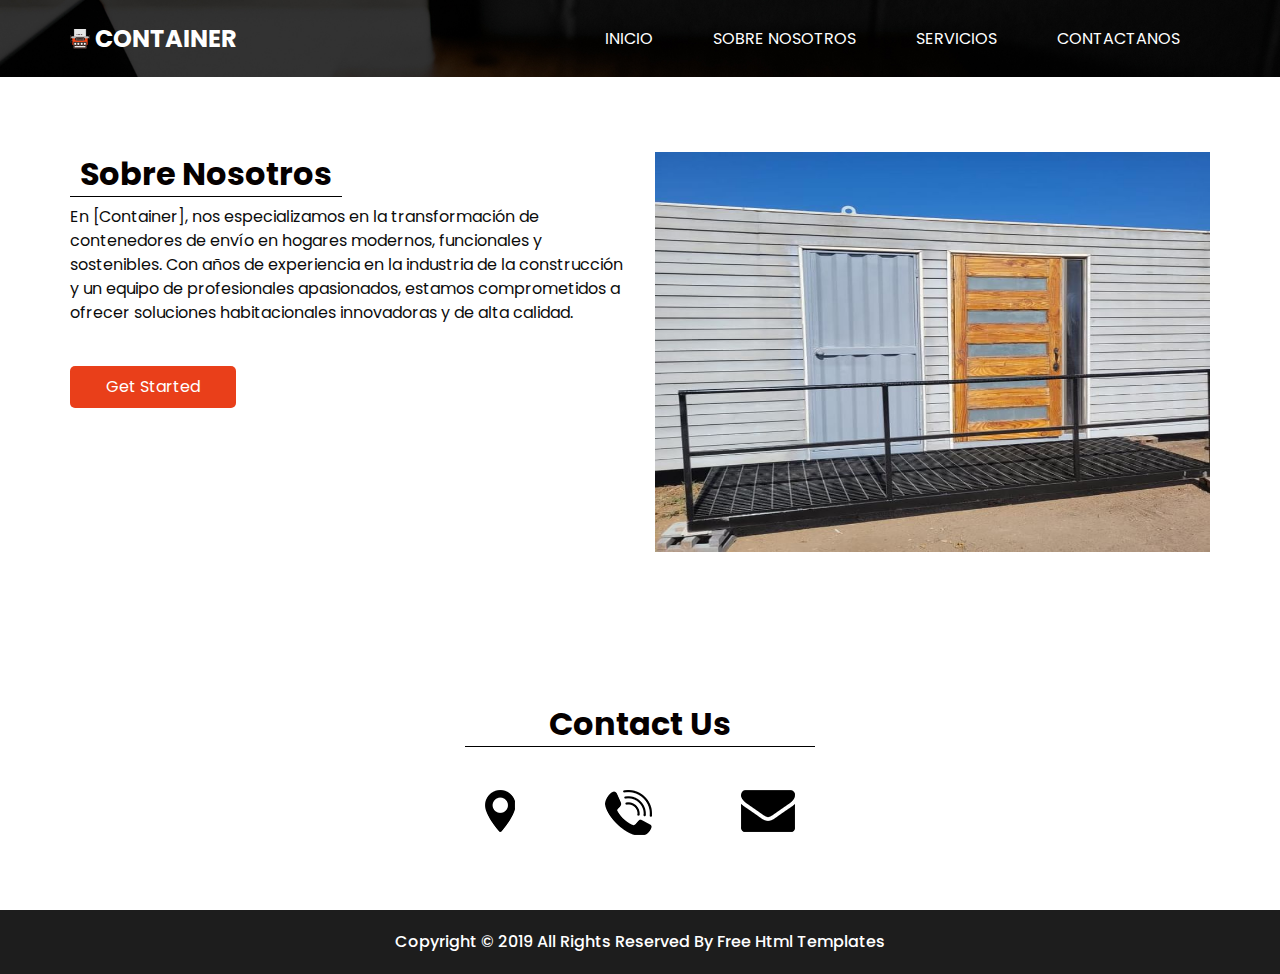
==== about.html @ b8405be3 "Proyecto Base" ====
<!DOCTYPE html>
<html>

<head>
  <!-- Basic -->
  <meta charset="utf-8" />
  <meta http-equiv="X-UA-Compatible" content="IE=edge" />
  <!-- Mobile Metas -->
  <meta name="viewport" content="width=device-width, initial-scale=1, shrink-to-fit=no" />
  <!-- Site Metas -->
  <meta name="keywords" content="" />
  <meta name="description" content="" />
  <meta name="author" content="" />

  <title>Fregg</title>

  <!-- slider stylesheet -->
  <link rel="stylesheet" type="text/css"
    href="https://cdnjs.cloudflare.com/ajax/libs/OwlCarousel2/2.1.3/assets/owl.carousel.min.css" />


  <!-- font wesome stylesheet -->
  <link rel="stylesheet" href="https://maxcdn.bootstrapcdn.com/font-awesome/4.3.0/css/font-awesome.min.css">

  <!-- bootstrap core css -->
  <link rel="stylesheet" type="text/css" href="css/bootstrap.css" />

  <!-- fonts style -->
  <link href="https://fonts.googleapis.com/css?family=Poppins:400,600,700&display=swap" rel="stylesheet">
  <!-- Custom styles for this template -->
  <link href="css/style.css" rel="stylesheet" />
  <!-- responsive style -->
  <link href="css/responsive.css" rel="stylesheet" />
</head>

<body class="sub_page">
  <div class="hero_area">
    <!-- header section strats -->
    <header class="header_section">
        <div class="container">
          <nav class="navbar navbar-expand-lg custom_nav-container pt-3">
            <a class="navbar-brand mr-5" href="index.html">
              <img src="images/logo.png" alt="" />
              <span> Container </span>
            </a>
            <button
              class="navbar-toggler"
              type="button"
              data-toggle="collapse"
              data-target="#navbarSupportedContent"
              aria-controls="navbarSupportedContent"
              aria-expanded="false"
              aria-label="Toggle navigation"
            >
              <span class="navbar-toggler-icon"></span>
            </button>
            <div class="collapse navbar-collapse" id="navbarSupportedContent">
              <div
                class="d-flex ml-auto flex-column flex-lg-row align-items-center"
              >
                <ul class="navbar-nav">
                  <li class="nav-item active">
                    <a class="nav-link" href="index.html"
                      >Inicio <span class="sr-only">(current)</span></a
                    >
                  </li>
                  <li class="nav-item">
                    <a class="nav-link" href="about.html"> Sobre Nosotros </a>
                  </li>
                  <li class="nav-item">
                    <a class="nav-link" href="service.html"> Servicios </a>
                  </li>
                  <li class="nav-item">
                    <a class="nav-link" href="contact.html">Contactanos</a>
                  </li>
                </ul>
              
              </div>
            </div>
          </nav>
        </div>
      </header>
    <!-- end header section -->
  </div>

  <!-- about section -->

 
  <section class="about_section layout_padding">
    <div class="container">
      <div class="row">
        <div class="col-md-6">
          <div class="detail-box">
            <div class="heading_container">
              <h2>Sobre Nosotros</h2>
            </div>
            <p>
              En [Container], nos especializamos en la transformación de contenedores de envío en hogares modernos, funcionales y sostenibles. Con años de experiencia en la industria de la construcción y un equipo de profesionales apasionados, estamos comprometidos a ofrecer soluciones habitacionales innovadoras y de alta calidad.
            </p>
            <a href=""> Get Started </a>
          </div>
        </div>
        <div class="col-md-6">
          <div class="img-box">
            <img src="images/Container_1.jpeg" alt="" height="400" />
          </div>
        </div>
      </div>
    </div>
  </section>
  <!-- end about section -->

  <!-- info section -->

  <section class="info_section layout_padding">
    <div class="footer_contact">
      <div class="heading_container">
        <h2>
          Contact Us
        </h2>
      </div>
      <div class="box">
        <a href="" class="img-box">
          <img src="images/location.png" alt="" class="img-1">
          <img src="images/location-o.png" alt="" class="img-2">
        </a>
        <a href="" class="img-box">
          <img src="images/call.png" alt="" class="img-1">
          <img src="images/call-o.png" alt="" class="img-2">
        </a>
        <a href="" class="img-box">
          <img src="images/envelope.png" alt="" class="img-1">
          <img src="images/envelope-o.png" alt="" class="img-2">
        </a>
      </div>
    </div>


  </section>


  <!-- end info section -->

  <!-- footer section -->
  <section class="container-fluid footer_section">
    <p>
      Copyright &copy; 2019 All Rights Reserved By
      <a href="https://html.design/">Free Html Templates</a>
    </p>
  </section>
  <!-- footer section -->

  <script type="text/javascript" src="js/jquery-3.4.1.min.js"></script>
  <script type="text/javascript" src="js/bootstrap.js"></script>

</body>

</html>
---- css/style.css ----
body {
  font-family: 'Poppins', sans-serif;
  color: #0c0c0c;
  background-color: #ffffff;
}

.layout_padding {
  padding: 75px 0;
}

.layout_padding2 {
  padding: 45px 0;
}

.layout_padding2-top {
  padding-top: 45px;
}

.layout_padding2-bottom {
  padding-bottom: 45px;
}

.layout_padding-top {
  padding-top: 75px;
}

.layout_padding-bottom {
  padding-bottom: 75px;
}

.heading_container {
  display: -webkit-box;
  display: -ms-flexbox;
  display: flex;
}

.heading_container h2 {
  font-weight: bold;
  color: #050000;
  padding: 3px 10px;
  border-bottom: 1px solid #000000;
}

/*header section*/
.hero_area {
  height: 100vh;
  background-image: url(../images/hero-bg.jpg);
  background-size: cover;
}

.sub_page .hero_area {
  height: auto;
}

.header_section .container-fluid {
  padding-right: 25px;
  padding-left: 25px;
}

.header_section .nav_container {
  margin: 0 auto;
}

.custom_nav-container.navbar-expand-lg .navbar-nav .nav-item .nav-link {
  padding: 10px 30px;
  color: #ffffff;
  text-align: center;
  text-transform: uppercase;
}

a,
a:hover,
a:focus {
  text-decoration: none;
}

a:hover,
a:focus {
  color: initial;
}

.btn,
.btn:focus {
  outline: none !important;
  -webkit-box-shadow: none;
          box-shadow: none;
}

.custom_nav-container .nav_search-btn {
  background-image: url(../images/search-icon.png);
  background-size: 22px;
  background-repeat: no-repeat;
  background-position-y: 7px;
  width: 35px;
  height: 35px;
  padding: 0;
  border: none;
}

.navbar-brand {
  display: -webkit-box;
  display: -ms-flexbox;
  display: flex;
  -webkit-box-align: center;
      -ms-flex-align: center;
          align-items: center;
}

.navbar-brand img {
  width: 20px;
  margin-right: 5px;
}

.navbar-brand span {
  font-size: 24px;
  font-weight: 700;
  color: #ffffff;
  text-transform: uppercase;
}

.custom_nav-container {
  z-index: 99999;
  padding: 15px 0;
}

.custom_nav-container .navbar-toggler {
  outline: none;
}

.custom_nav-container .navbar-toggler .navbar-toggler-icon {
  background-image: url(../images/menu.png);
  background-size: 55px;
}

/*end header section*/
/* slider section */
.slider_section {
  height: calc(100% - 80px);
  display: -webkit-box;
  display: -ms-flexbox;
  display: flex;
  -webkit-box-align: center;
      -ms-flex-align: center;
          align-items: center;
}

.slider_section .detail-box {
  color: #ffffff;
}

.slider_section .detail-box h1 {
  text-transform: uppercase;
}

.slider_section .detail-box h1 span {
  color: #e93f1a;
}

.slider_section .detail-box p {
  margin-top: 15px;
}

.slider_section .detail-box .btn-box {
  margin-top: 45px;
}

.slider_section .detail-box .btn-box a {
  display: inline-block;
  padding: 10px 45px;
  background-color: #e93f1a;
  color: #ffffff;
  -webkit-transition: all 0.3s;
  transition: all 0.3s;
  border: 1px solid transparent;
  border-radius: 5px;
}

.slider_section .detail-box .btn-box a:hover {
  background-color: transparent;
  border-color: #e93f1a;
  color: #e93f1a;
}

.slider_section #carouselExampleIndicators {
  width: 100%;
}

.slider_section .carousel-indicators {
  -webkit-box-orient: vertical;
  -webkit-box-direction: normal;
      -ms-flex-direction: column;
          flex-direction: column;
  color: #ffffff;
  -webkit-box-pack: justify;
      -ms-flex-pack: justify;
          justify-content: space-between;
  left: initial;
  width: 25px;
  height: 200%;
  margin: 0;
  bottom: 50%;
  right: 45px;
  -webkit-transform: translateY(50%);
          transform: translateY(50%);
}

.slider_section .carousel-indicators::before {
  content: "";
  position: absolute;
  top: 50%;
  left: 50%;
  width: 1px;
  height: 55%;
  background-color: #ffffff;
  -webkit-transform: translate(-50%, -50%);
          transform: translate(-50%, -50%);
}

.slider_section .carousel-indicators span {
  margin: 0 2px;
}

.slider_section .carousel-indicators li {
  text-indent: unset;
  margin: 0;
  border: none;
  opacity: 1;
  background-color: transparent;
  width: auto;
  height: auto;
}

.slider_section .carousel-indicators li.active {
  color: #e93f1a;
}

.slider_section .custom_carousel-control {
  position: absolute;
  top: 50%;
  left: 25px;
  width: 105px;
  -webkit-transform: translateY(-50%);
          transform: translateY(-50%);
}

.slider_section .custom_carousel-control .carousel-control-prev,
.slider_section .custom_carousel-control .carousel-control-next {
  margin: 10px 0;
  position: relative;
  width: 45px;
  height: 45px;
  border: none;
  opacity: 1;
  background-repeat: no-repeat;
  background-size: 8px;
  background-position: center;
  background-color: #e8e8e8;
  border-radius: 100%;
}

.slider_section .custom_carousel-control .carousel-control-prev:hover,
.slider_section .custom_carousel-control .carousel-control-next:hover {
  background-color: #e93f1a;
}

.slider_section .custom_carousel-control .carousel-control-prev {
  background-image: url(../images/prev.png);
}

.slider_section .custom_carousel-control .carousel-control-prev:hover {
  background-image: url(../images/prev-white.png);
}

.slider_section .custom_carousel-control .carousel-control-next {
  background-image: url(../images/next.png);
}

.slider_section .custom_carousel-control .carousel-control-next:hover {
  background-image: url(../images/next-white.png);
}

/* end slider section */
.about_section .img-box img {
  width: 100%;
}

.about_section .detail-box a {
  display: inline-block;
  padding: 8px 35px;
  background-color: #e93f1a;
  color: #ffffff;
  -webkit-transition: all 0.3s;
  transition: all 0.3s;
  border: 1px solid transparent;
  border-radius: 5px;
  margin-top: 25px;
}

.about_section .detail-box a:hover {
  background-color: transparent;
  border-color: #e93f1a;
  color: #e93f1a;
}

.body_bg {
  background-image: url(../images/body_bg.jpg);
  background-size: cover;
}

.service_section .heading_container {
  -webkit-box-pack: center;
      -ms-flex-pack: center;
          justify-content: center;
  margin-bottom: 25px;
}

.service_section .box {
  display: -webkit-box;
  display: -ms-flexbox;
  display: flex;
  -webkit-box-orient: vertical;
  -webkit-box-direction: normal;
      -ms-flex-direction: column;
          flex-direction: column;
  -webkit-box-align: start;
      -ms-flex-align: start;
          align-items: flex-start;
  margin: 15px 0;
  width: 85%;
}

.service_section .box h4 {
  margin-top: 5px;
}

.service_section .box a {
  padding: 6px 25px;
  border: 1px solid #e93f1a;
  color: #e93f1a;
  text-transform: uppercase;
}

.quote_section .box {
  display: -webkit-box;
  display: -ms-flexbox;
  display: flex;
  -webkit-box-pack: justify;
      -ms-flex-pack: justify;
          justify-content: space-between;
  -webkit-box-align: center;
      -ms-flex-align: center;
          align-items: center;
}

.quote_section .box .btn-box a {
  display: inline-block;
  padding: 10px 55px;
  background-color: #e93f1a;
  color: #ffffff;
  -webkit-transition: all 0.3s;
  transition: all 0.3s;
  border: 1px solid transparent;
  border-radius: 5px;
}

.quote_section .box .btn-box a:hover {
  background-color: transparent;
  border-color: #e93f1a;
  color: #e93f1a;
}

.contact_section .contact_bg {
  background-color: #ffffff;
}

.contact_section .heading_container {
  -webkit-box-pack: center;
      -ms-flex-pack: center;
          justify-content: center;
  margin-bottom: 45px;
}

.contact_section .contact_form {
  padding-left: 25px;
  padding-right: 25px;
}

.contact_section .contact_form .top_input {
  display: -webkit-box;
  display: -ms-flexbox;
  display: flex;
  -webkit-box-pack: justify;
      -ms-flex-pack: justify;
          justify-content: space-between;
}

.contact_section .contact_form .top_input input {
  width: 48%;
}

.contact_section .contact_form input {
  width: 100%;
  margin: 15px 0;
  height: 50px;
  padding-left: 15px;
  border: none;
  outline: none;
  background-color: #1c1b2d;
  color: #ffffff;
}

.contact_section .contact_form input.message_input {
  padding: 25px 0 90px 15px;
}

.contact_section .contact_form input::-webkit-input-placeholder {
  color: rgba(255, 255, 255, 0.8);
}

.contact_section .contact_form input:-ms-input-placeholder {
  color: rgba(255, 255, 255, 0.8);
}

.contact_section .contact_form input::-ms-input-placeholder {
  color: rgba(255, 255, 255, 0.8);
}

.contact_section .contact_form input::placeholder {
  color: rgba(255, 255, 255, 0.8);
}

.contact_section .contact_form button {
  display: inline-block;
  padding: 8px 35px;
  background-color: #e93f1a;
  color: #ffffff;
  -webkit-transition: all 0.3s;
  transition: all 0.3s;
  border: 1px solid transparent;
  border-radius: 5px;
  margin-top: 15px;
  margin-bottom: 45px;
}

.contact_section .contact_form button:hover {
  background-color: transparent;
  border-color: #e93f1a;
  color: #e93f1a;
}

.contact_section .img-box img {
  width: 100%;
}

/* client_section */
.client_section {
  font-family: "Roboto", sans-serif;
}

.client_section .img-box {
  min-width: 175px;
  max-width: 175px;
}

.client_section .img-box img {
  width: 100%;
}

.client_section .client_container {
  width: 70%;
  margin: auto;
}

.client_section .client-id {
  display: -webkit-box;
  display: -ms-flexbox;
  display: flex;
  -webkit-box-align: center;
      -ms-flex-align: center;
          align-items: center;
}

.client_section .client_name {
  display: -webkit-box;
  display: -ms-flexbox;
  display: flex;
  text-align: right;
  padding-left: 20px;
}

.client_section .client_name h3 {
  font-weight: 300;
  text-transform: uppercase;
}

.client_section .client_name p {
  color: #e93f1a;
}

.client_section .client_detail {
  padding: 25px 45px;
  background-color: #e93f1a;
}

.client_section .client_text p,
.client_section .client_text blockquote {
  margin: 0;
  position: relative;
  color: #fff;
}

.client_section .client_text blockquote::before,
.client_section .client_text blockquote::after {
  position: absolute;
  font-family: "FontAwesome";
  font-size: 20px;
}

.client_section .client_text blockquote::before {
  content: "\f10d";
  top: -6px;
  left: -30px;
}

.client_section .client_text blockquote::after {
  content: "\f10e";
  bottom: -10px;
  right: 5px;
}

.client_section .carousel-indicators {
  bottom: -75px;
  -webkit-box-pack: center;
      -ms-flex-pack: center;
          justify-content: center;
}

.client_section .carousel-indicators li {
  width: 15px;
  height: 15px;
  -webkit-box-sizing: unset;
          box-sizing: unset;
  background-color: #e93f1a;
  opacity: 1;
  border-radius: 100%;
}

.client_section .carousel-indicators li.active {
  background-color: #000;
}

/* end client_section */
.info_section {
  display: -webkit-box;
  display: -ms-flexbox;
  display: flex;
  -webkit-box-pack: center;
      -ms-flex-pack: center;
          justify-content: center;
}

.info_section .footer_contact {
  width: 350px;
}

.info_section .footer_contact .heading_container h2 {
  width: 100%;
  text-align: center;
}

.info_section .footer_contact .box {
  display: -webkit-box;
  display: -ms-flexbox;
  display: flex;
  -webkit-box-pack: justify;
      -ms-flex-pack: justify;
          justify-content: space-between;
  padding: 35px 20px 0 20px;
}

.info_section .footer_contact .box .img-box .img-2 {
  display: none;
}

.info_section .footer_contact .box .img-box:hover .img-1 {
  display: none;
}

.info_section .footer_contact .box .img-box:hover .img-2 {
  display: inline;
}

/* footer section*/
.footer_section {
  font-weight: 500;
  -webkit-box-pack: center;
      -ms-flex-pack: center;
          justify-content: center;
  padding: 20px;
  background-color: #1d1d1d;
}

.footer_section p {
  color: #ffffff;
  margin: 0;
  text-align: center;
}

.footer_section a {
  color: #ffffff;
}

/* end footer section*/
/*# sourceMappingURL=style.css.map */
---- css/responsive.css ----
@media (max-width: 1120px) {}

@media (max-width: 992px) {
    .hero_area {
        height: auto;
    }

    .slider_section {
        padding-top: 45px;
        padding-bottom: 75px;
    }

    .custom_nav-container .nav_search-btn {
        background-position: center;
    }

    .slider_section {
        background-size: cover;
        background-position: left;
    }

    .slider_section .carousel-indicators {

        height: 100%;
    }
}

@media (max-width: 768px) {

    .slider_section .detail-box {
        text-align: center;
    }

    .slider_section .carousel-indicators {
        display: none;
    }

    .slider_section .custom_carousel-control {

        display: none;
    }

    .about_section .img-box {
        margin-top: 35px;
    }

    .service_section .box {
        width: 100%;
    }


    .quote_section .box {

        flex-direction: column;
        text-align: center;

    }

    .client_section .box {
        width: 100%;
    }

    .client_section .client_container {
        width: 100%;
    }
}

@media (max-width: 576px) {}

@media (max-width: 480px) {
    .info_section .footer_contact {
        width: 315px;
    }
}

@media (max-width: 400px) {}

@media (max-width: 360px) {}

@media (min-width: 1200px) {
    .container {
        max-width: 1170px;
    }

}
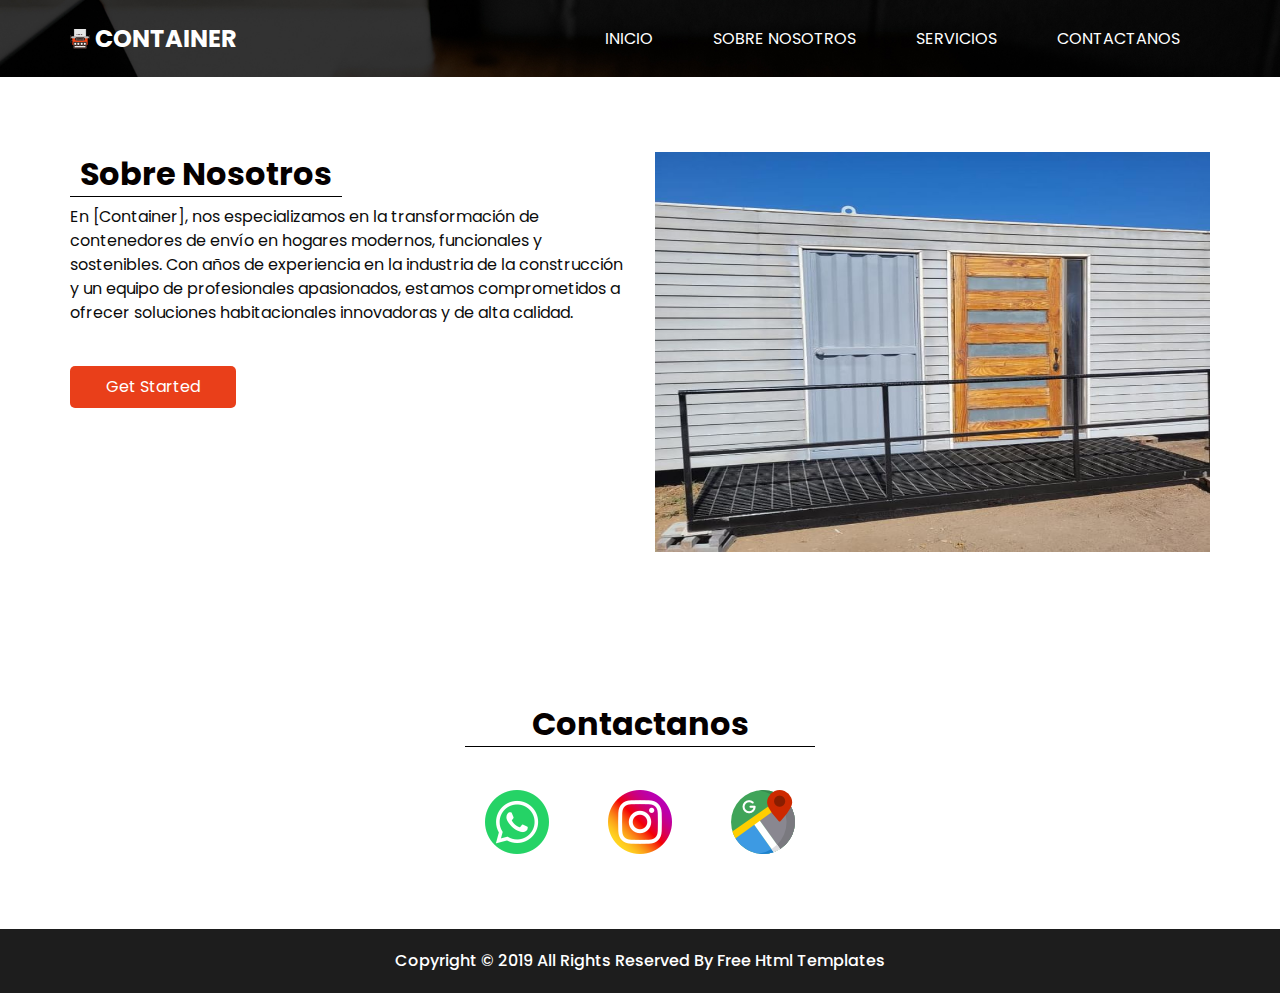
==== commit 9ac6709d: "Se actualiza about" ====
--- a/about.html
+++ b/about.html
@@ -115,29 +115,27 @@
   <section class="info_section layout_padding">
     <div class="footer_contact">
       <div class="heading_container">
-        <h2>
-          Contact Us
-        </h2>
+        <h2>Contactanos</h2>
       </div>
       <div class="box">
-        <a href="" class="img-box">
-          <img src="images/location.png" alt="" class="img-1">
-          <img src="images/location-o.png" alt="" class="img-2">
+        <a
+          href="https://api.whatsapp.com/send/?phone=56964374073&text&type=phone_number&app_absent=0"
+          class="img-box"
+        >
+          <img src="images/WhatsApp-img.png" alt="WhatsApp" class="img-1" />
         </a>
-        <a href="" class="img-box">
-          <img src="images/call.png" alt="" class="img-1">
-          <img src="images/call-o.png" alt="" class="img-2">
+        <a
+          href="https://www.instagram.com/containhomespa/?igsh=MWgwZTlvd3JnYTZ1ZQ%3D%3D"
+          class="img-box"
+        >
+          <img src="images/Instagram-img.png" alt="" class="img-1" />
         </a>
-        <a href="" class="img-box">
-          <img src="images/envelope.png" alt="" class="img-1">
-          <img src="images/envelope-o.png" alt="" class="img-2">
+        <a href="https://maps.app.goo.gl/9CzfnotRaAGo7HHJ9" class="img-box">
+          <img src="images/Maps-img.png" alt="" class="img-1" />
         </a>
       </div>
     </div>
-
-
   </section>
-
 
   <!-- end info section -->
 
--- a/css/style.css
+++ b/css/style.css
@@ -582,9 +582,6 @@
   display: none;
 }
 
-.info_section .footer_contact .box .img-box:hover .img-1 {
-  display: none;
-}
 
 .info_section .footer_contact .box .img-box:hover .img-2 {
   display: inline;
@@ -610,5 +607,20 @@
   color: #ffffff;
 }
 
+.carrusel-img {
+  width: 100%; /* Ajusta el ancho según lo necesites */
+  max-height: 300px; /* Fija una altura máxima */
+  object-fit: cover; /* Ajusta la imagen para que llene el espacio sin deformarse */
+  margin: 0 auto; /* Centra la imagen dentro del contenedor */
+}
+
+.carrusel-item {
+  width: 100%; /* Ajusta el ancho según lo necesites */
+  max-height: 300px; /* Fija una altura máxima */
+  object-fit: cover; /* Ajusta la imagen para que llene el espacio sin deformarse */
+  margin: 0 auto; /* Centra la imagen dentro del contenedor */
+}
+
+
 /* end footer section*/
 /*# sourceMappingURL=style.css.map */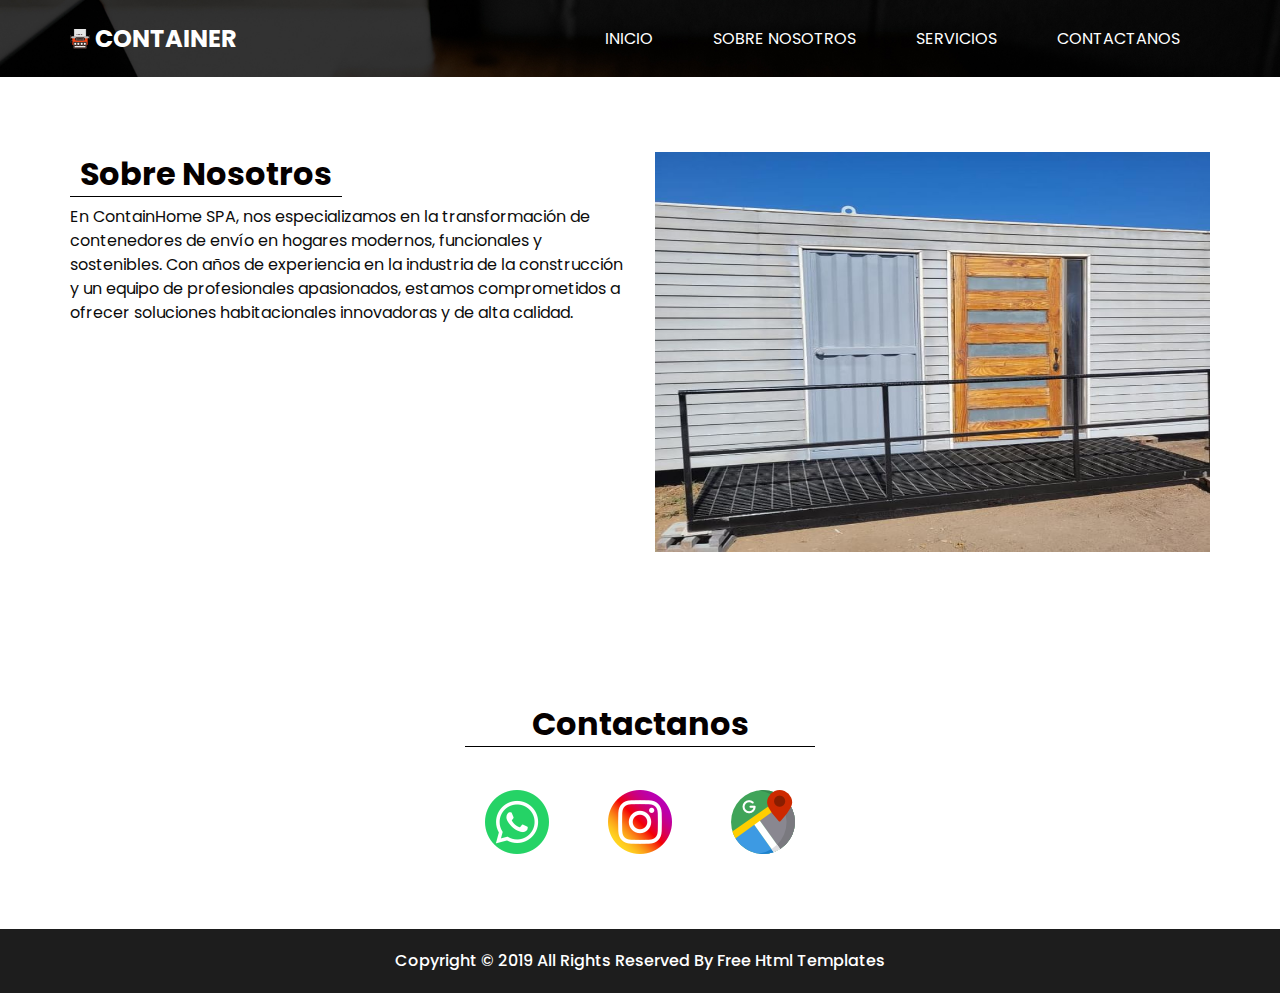
==== commit b249dca8: "index" ====
--- a/about.html
+++ b/about.html
@@ -1,37 +1,48 @@
 <!DOCTYPE html>
 <html>
+  <head>
+    <!-- Basic -->
+    <meta charset="utf-8" />
+    <meta http-equiv="X-UA-Compatible" content="IE=edge" />
+    <!-- Mobile Metas -->
+    <meta
+      name="viewport"
+      content="width=device-width, initial-scale=1, shrink-to-fit=no"
+    />
+    <!-- Site Metas -->
+    <meta name="keywords" content="" />
+    <meta name="description" content="" />
+    <meta name="author" content="" />
 
-<head>
-  <!-- Basic -->
-  <meta charset="utf-8" />
-  <meta http-equiv="X-UA-Compatible" content="IE=edge" />
-  <!-- Mobile Metas -->
-  <meta name="viewport" content="width=device-width, initial-scale=1, shrink-to-fit=no" />
-  <!-- Site Metas -->
-  <meta name="keywords" content="" />
-  <meta name="description" content="" />
-  <meta name="author" content="" />
+    <title>ContainHome</title>
 
-  <title>Fregg</title>
+    <!-- slider stylesheet -->
+    <link
+      rel="stylesheet"
+      type="text/css"
+      href="https://cdnjs.cloudflare.com/ajax/libs/OwlCarousel2/2.1.3/assets/owl.carousel.min.css"
+    />
 
-  <!-- slider stylesheet -->
-  <link rel="stylesheet" type="text/css"
-    href="https://cdnjs.cloudflare.com/ajax/libs/OwlCarousel2/2.1.3/assets/owl.carousel.min.css" />
+    <!-- font wesome stylesheet -->
+    <link
+      rel="stylesheet"
+      href="https://maxcdn.bootstrapcdn.com/font-awesome/4.3.0/css/font-awesome.min.css"
+    />
 
+    <!-- bootstrap core css -->
+    <link rel="stylesheet" type="text/css" href="css/bootstrap.css" />
 
-  <!-- font wesome stylesheet -->
-  <link rel="stylesheet" href="https://maxcdn.bootstrapcdn.com/font-awesome/4.3.0/css/font-awesome.min.css">
-
-  <!-- bootstrap core css -->
-  <link rel="stylesheet" type="text/css" href="css/bootstrap.css" />
-
-  <!-- fonts style -->
-  <link href="https://fonts.googleapis.com/css?family=Poppins:400,600,700&display=swap" rel="stylesheet">
-  <!-- Custom styles for this template -->
-  <link href="css/style.css" rel="stylesheet" />
-  <!-- responsive style -->
-  <link href="css/responsive.css" rel="stylesheet" />
-</head>
+    <!-- fonts style -->
+    <link
+      href="https://fonts.googleapis.com/css?family=Poppins:400,600,700&display=swap"
+      rel="stylesheet"
+    />
+    <!-- Custom styles for this template -->
+    <link href="css/style.css" rel="stylesheet" />
+    <!-- responsive style -->
+    <link href="css/responsive.css" rel="stylesheet" />
+    <link href="css/tooplate-little-fashion.css" rel="stylesheet" />
+  </head>
 
 <body class="sub_page">
   <div class="hero_area">
@@ -85,7 +96,6 @@
 
   <!-- about section -->
 
- 
   <section class="about_section layout_padding">
     <div class="container">
       <div class="row">
@@ -95,9 +105,13 @@
               <h2>Sobre Nosotros</h2>
             </div>
             <p>
-              En [Container], nos especializamos en la transformación de contenedores de envío en hogares modernos, funcionales y sostenibles. Con años de experiencia en la industria de la construcción y un equipo de profesionales apasionados, estamos comprometidos a ofrecer soluciones habitacionales innovadoras y de alta calidad.
+              En ContainHome SPA, nos especializamos en la transformación de
+              contenedores de envío en hogares modernos, funcionales y
+              sostenibles. Con años de experiencia en la industria de la
+              construcción y un equipo de profesionales apasionados, estamos
+              comprometidos a ofrecer soluciones habitacionales innovadoras y
+              de alta calidad.
             </p>
-            <a href=""> Get Started </a>
           </div>
         </div>
         <div class="col-md-6">
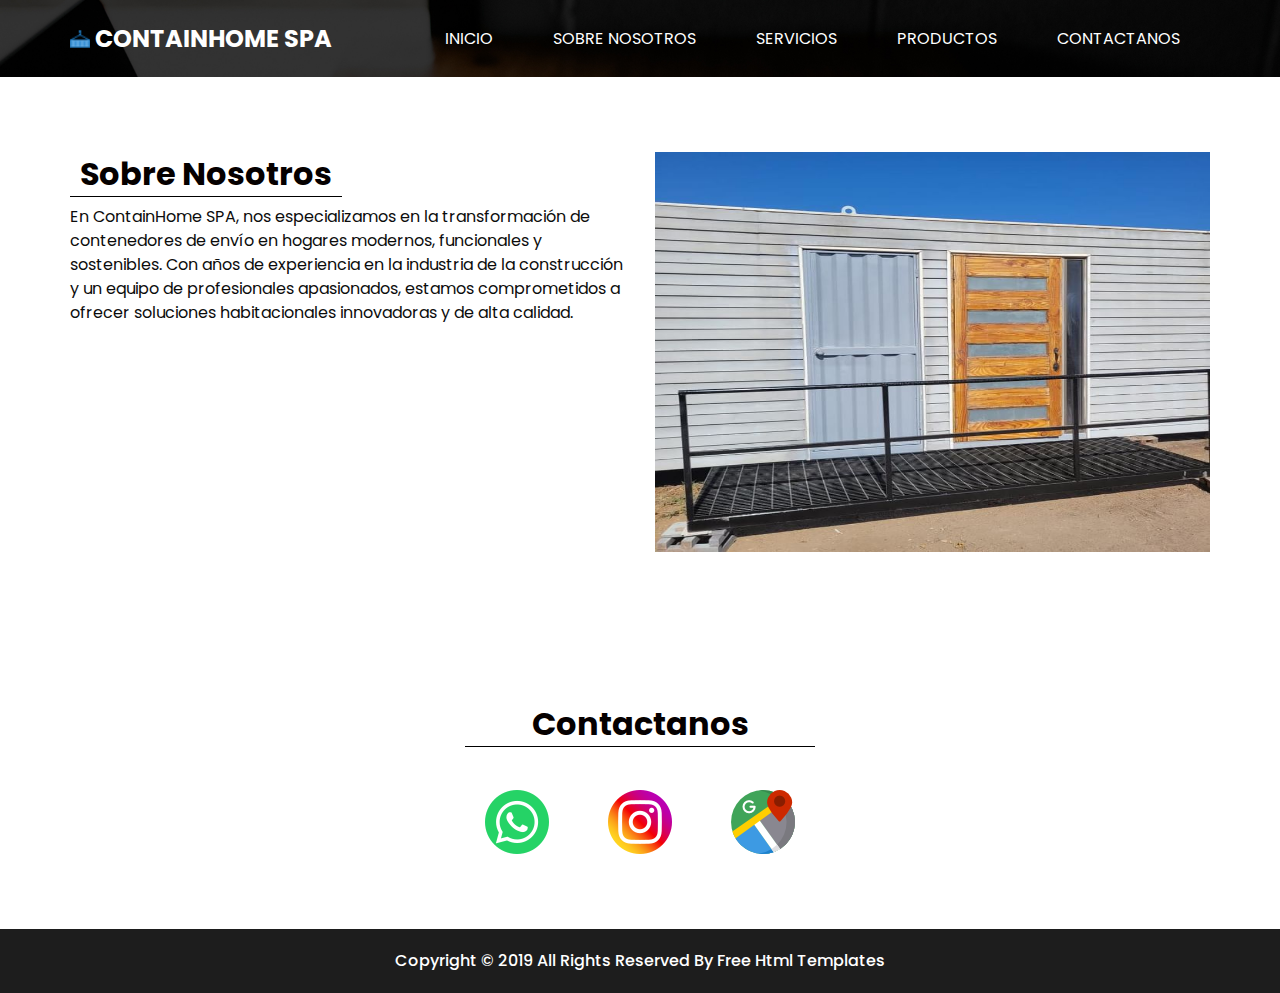
==== commit e486a43f: "Actualizacion" ====
--- a/about.html
+++ b/about.html
@@ -15,6 +15,7 @@
     <meta name="author" content="" />
 
     <title>ContainHome</title>
+    <link rel="icon" href="images/favicon_pestana.png" type="image/png" />
 
     <!-- slider stylesheet -->
     <link
@@ -51,8 +52,8 @@
         <div class="container">
           <nav class="navbar navbar-expand-lg custom_nav-container pt-3">
             <a class="navbar-brand mr-5" href="index.html">
-              <img src="images/logo.png" alt="" />
-              <span> Container </span>
+              <img src="images/favicon_pestana.png" alt="" />
+              <span> Containhome SPA </span>
             </a>
             <button
               class="navbar-toggler"
@@ -69,22 +70,25 @@
               <div
                 class="d-flex ml-auto flex-column flex-lg-row align-items-center"
               >
-                <ul class="navbar-nav">
-                  <li class="nav-item active">
-                    <a class="nav-link" href="index.html"
-                      >Inicio <span class="sr-only">(current)</span></a
-                    >
-                  </li>
-                  <li class="nav-item">
-                    <a class="nav-link" href="about.html"> Sobre Nosotros </a>
-                  </li>
-                  <li class="nav-item">
-                    <a class="nav-link" href="service.html"> Servicios </a>
-                  </li>
-                  <li class="nav-item">
-                    <a class="nav-link" href="contact.html">Contactanos</a>
-                  </li>
-                </ul>
+              <ul class="navbar-nav">
+                <li class="nav-item active">
+                  <a class="nav-link" href="index.html"
+                    >Inicio <span class="sr-only">(current)</span></a
+                  >
+                </li>
+                <li class="nav-item">
+                  <a class="nav-link" href="about.html"> Sobre Nosotros </a>
+                </li>
+                <li class="nav-item">
+                  <a class="nav-link" href="service.html"> Servicios </a>
+                </li>
+                <li class="nav-item">
+                  <a class="nav-link" href="productos.html"> Productos </a>
+                </li>
+                <li class="nav-item">
+                  <a class="nav-link" href="contact.html">Contactanos</a>
+                </li>
+              </ul>
               
               </div>
             </div>
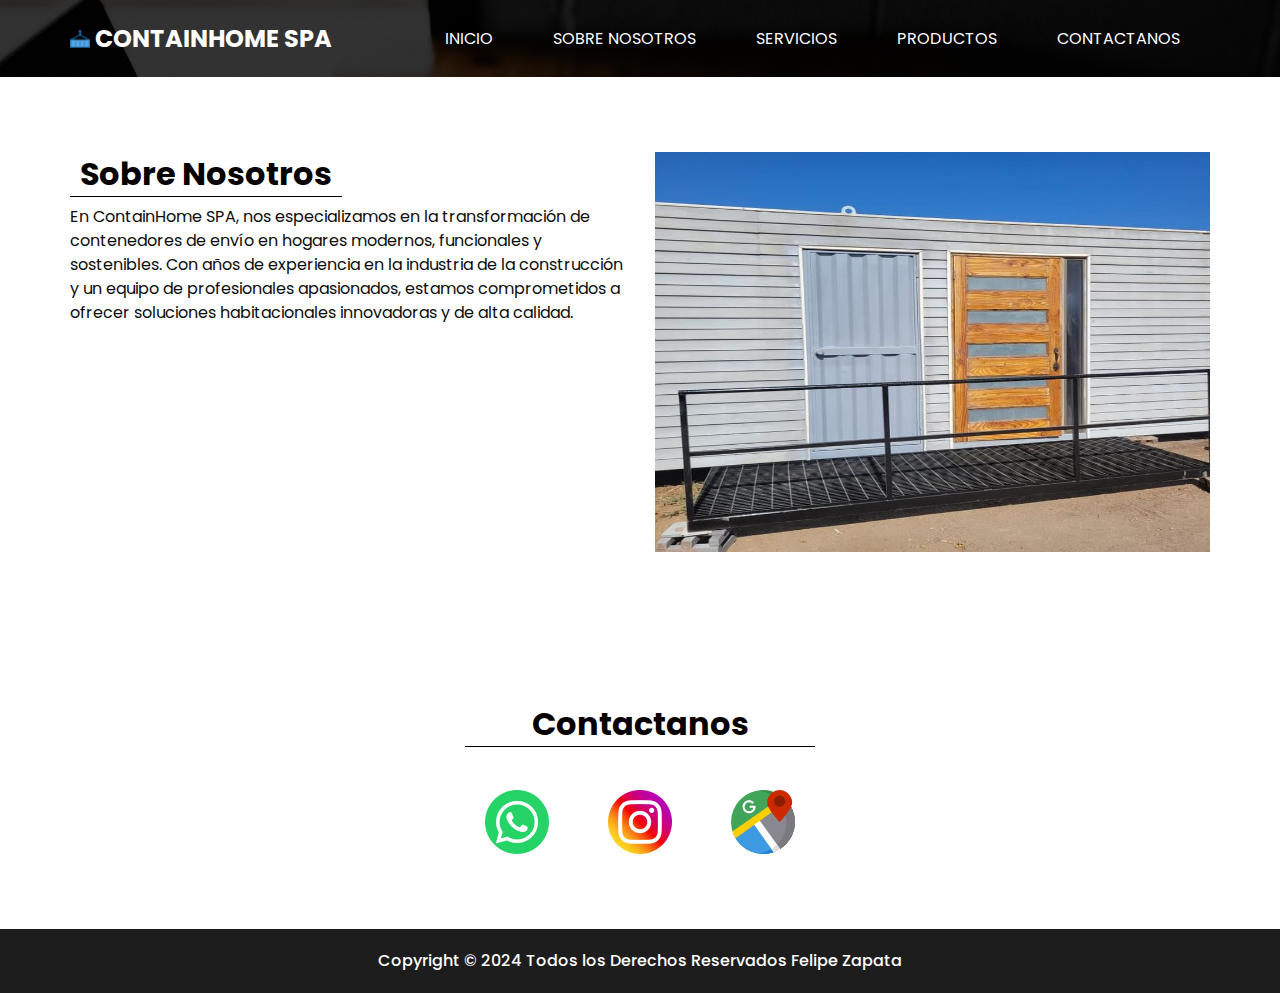
==== commit 4be823f5: "Se Actualiza paginas" ====
--- a/about.html
+++ b/about.html
@@ -157,12 +157,9 @@
 
   <!-- end info section -->
 
-  <!-- footer section -->
-  <section class="container-fluid footer_section">
-    <p>
-      Copyright &copy; 2019 All Rights Reserved By
-      <a href="https://html.design/">Free Html Templates</a>
-    </p>
+   <!-- footer section -->
+   <section class="container-fluid footer_section">
+    <p>Copyright &copy; 2024 Todos los Derechos Reservados Felipe Zapata</p>
   </section>
   <!-- footer section -->
 
